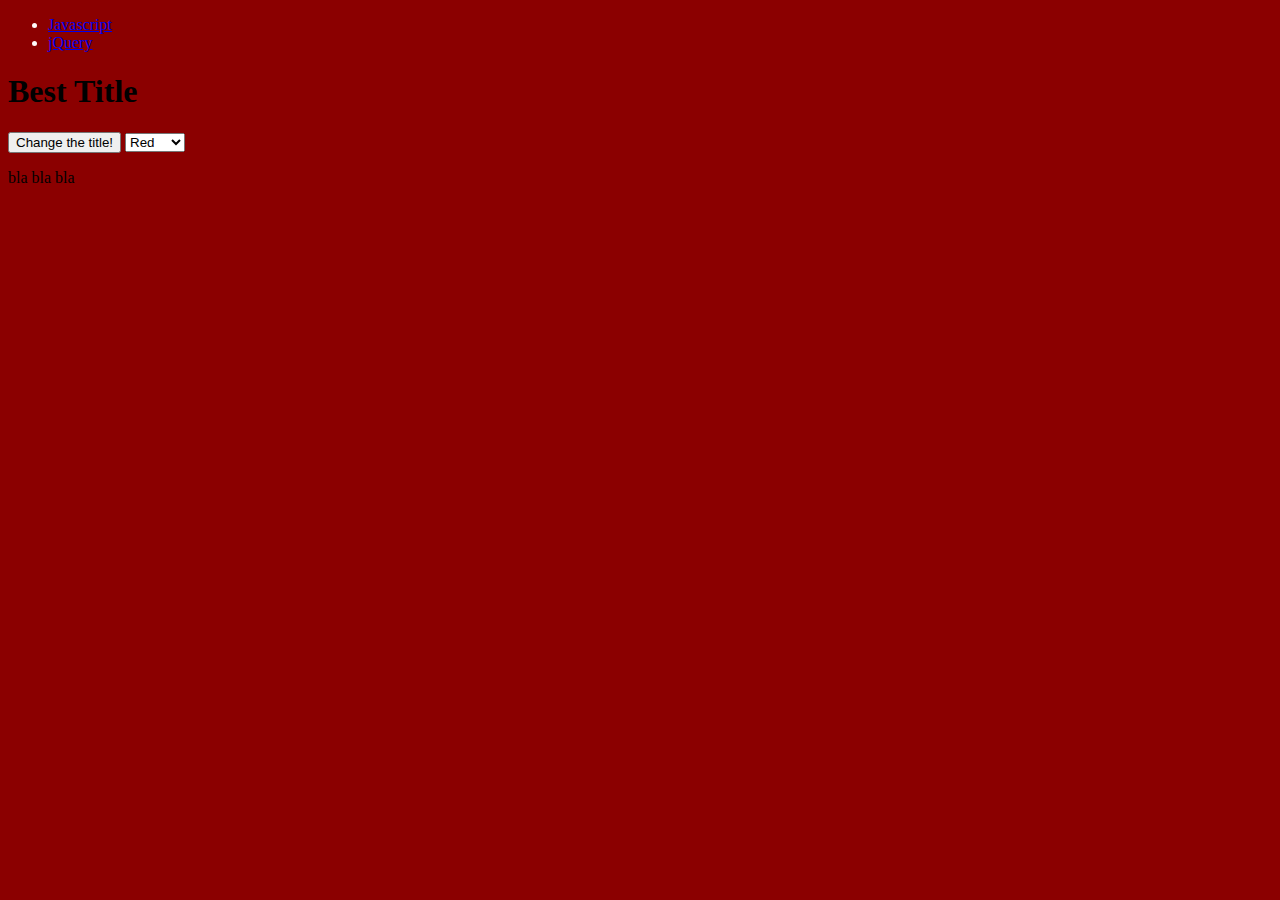
==== jQuery.html @ d3eb1508 "praticing JQuery" ====
﻿<!DOCTYPE html>
<html>
<head>
    <meta charset="utf-8" />
    <title>jQuery</title>
    <link href="CSS/main.css" rel="stylesheet" />
    <script src="https://ajax.googleapis.com/ajax/libs/jquery/3.5.1/jquery.min.js"></script> <!--faster load, but require internet connection-->
</head>

<body>
    <nav>
        <ul>

            <li><a href="../Index.html">Javascript</a></li>
            <li><a href="../jQuery.html">jQuery</a></li>

        </ul>
    </nav>
    <h1>Best Title</h1>

    <button>Change the title!</button>
    <select name="colours" id="colours">
        <option value="red">Red</option>
        <option value="green">Green</option>
        <option value="blue">Blue</option>
        <option value="snow">Snow</option>
        <option value="aqua">Aqua</option>

    </select>
    <p>
        bla bla bla


    </p>

    <!--<ul id="list">
        <li>Hello 1</li>
        <li>Hello 2</li>
        <li>Hello 3</li>
        <li>Hello 4</li>
        <li>Hello 5</li>
    </ul>
    <ul class="list1">
        <li>Hello 1</li>
        <li>Hello 2</li>
        <li>Hello 3</li>
        <li>Hello 4</li>
        <li>Hello 5</li>
    </ul>
    <ul class="list2">
        <li>Hello 1</li>
        <li>Hello 2</li>
        <li>Hello 3</li>
        <li>Hello 4</li>
        <li>Hello 5</li>
    </ul>-->

    <!--<script src="jquery-3.5.1.js"></script>-->
    <script> 
        //live is no more as of 1.9, cant the on to work to give the new buttons a function
        //$('button').on('click', function() {//$('button').click(function () {
        //    $('<button />').text('New').appendTo('body');
        //    //$('h1').text('But... but... the title was the best one :(')
        //    //$(this).text('Done!!!')
        //});
        //$('button').click(function () {
        //    $('h1').css('color','red')

        //});
        $('#colours').change(function () {
            //alert($(this).val());
            var colour = $(this).val();
            $('h1').css('color', colour);
        });


        //var li = $("li");
        //console.log(li);
        //$("#list li").addClass('green bold');
        //$("#list li:first-child").addClass('green');
        //$("#list li:nth-child(1)").addClass('green');
        //$("#list li").first().addClass('green');
        //$("#list li").last().addClass('bold');
        //$("#list li").eq(1).addClass('green bold');
        //$("#list li").eq(-2).addClass('green bold');

        //$('h1').text('New Header').wrapInner('<span class="bold" />');

        //$('p').wrap('<div id="content" />');
        //also appends to the nav links
        //$('ul li').last().after('<li>item 1</li>');
        //$('ul').append('<li>item 2</li>')
        //$('ul').prepend('<li>item 3</li>')
        //$('<li>item 4</li>').prependTo('ul');
        //$('ul.list2 li:last-child').clone().appendTo('.list1');
       // $('ul').prependTo('#content')

    </script>
</body>


</html>
---- CSS/main.css ----
﻿body {
    background-color : darkred;
    
}
h2 {
    color : aqua;
}
h3{
    background-color : aliceblue;
    color : coral;
}

li{
    color: snow;
}
.green{
    color: green;
}
.bold{
    font-weight: bold;
}
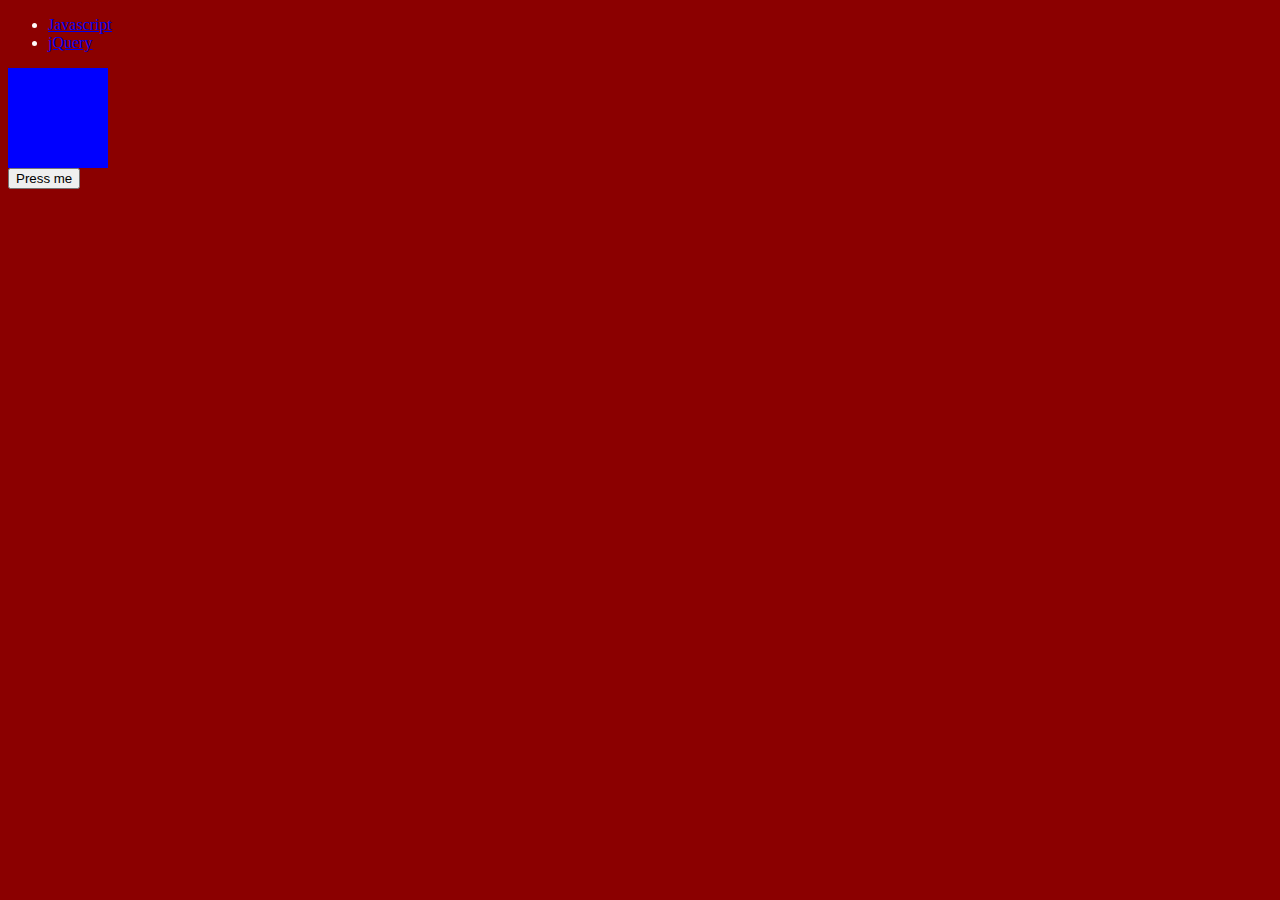
==== commit c1d85e2f: "tried out animations and other stuff" ====
--- a/jQuery.html
+++ b/jQuery.html
@@ -16,7 +16,34 @@
 
         </ul>
     </nav>
-    <h1>Best Title</h1>
+    <div class="animation blue"></div>
+
+    <button>Press me</button>
+
+
+    <script>
+        //$('.animation').slideUp();
+        //$('.animation').animate({
+        //    //width: 'hide',
+        //    //height: 'hide'
+        //    //width: 'show',
+        //    //height: 'show'
+        //    //marginLeft: 300,
+        //    //marginTop: 150
+        //}, 250);
+        $('button').click(function () {
+            $('.animation').fadeToggle('slow', function () {
+                if ($(this).is(':visible'))
+                    console.log('visible');
+                else
+                    console.log('invisible');
+            }); //slideToggle() //can also use a number (ms)
+        });
+    </script>
+
+
+    <!--<h1>Best Title</h1>
+
 
     <button>Change the title!</button>
     <select name="colours" id="colours">
@@ -31,8 +58,7 @@
         bla bla bla
 
 
-    </p>
-
+    </p>-->
     <!--<ul id="list">
         <li>Hello 1</li>
         <li>Hello 2</li>
@@ -54,46 +80,45 @@
         <li>Hello 4</li>
         <li>Hello 5</li>
     </ul>-->
+    <!--<script src="jquery-3.5.1.js"></script>-->
+    <script>
+            //live is no more as of 1.9, cant the on to work to give the new buttons a function
+            //$('button').on('click', function() {//$('button').click(function () {
+            //    $('<button />').text('New').appendTo('body');
+            //    //$('h1').text('But... but... the title was the best one :(')
+            //    //$(this).text('Done!!!')
+            //});
+            //$('button').click(function () {
+            //    $('h1').css('color','red')
 
-    <!--<script src="jquery-3.5.1.js"></script>-->
-    <script> 
-        //live is no more as of 1.9, cant the on to work to give the new buttons a function
-        //$('button').on('click', function() {//$('button').click(function () {
-        //    $('<button />').text('New').appendTo('body');
-        //    //$('h1').text('But... but... the title was the best one :(')
-        //    //$(this).text('Done!!!')
-        //});
-        //$('button').click(function () {
-        //    $('h1').css('color','red')
-
-        //});
-        $('#colours').change(function () {
-            //alert($(this).val());
-            var colour = $(this).val();
-            $('h1').css('color', colour);
-        });
+            //});
+            //$('#colours').change(function () {
+            //    //alert($(this).val());
+            //    var colour = $(this).val();
+            //    $('h1').css('color', colour);
+            //});
 
 
-        //var li = $("li");
-        //console.log(li);
-        //$("#list li").addClass('green bold');
-        //$("#list li:first-child").addClass('green');
-        //$("#list li:nth-child(1)").addClass('green');
-        //$("#list li").first().addClass('green');
-        //$("#list li").last().addClass('bold');
-        //$("#list li").eq(1).addClass('green bold');
-        //$("#list li").eq(-2).addClass('green bold');
+            //var li = $("li");
+            //console.log(li);
+            //$("#list li").addClass('green bold');
+            //$("#list li:first-child").addClass('green');
+            //$("#list li:nth-child(1)").addClass('green');
+            //$("#list li").first().addClass('green');
+            //$("#list li").last().addClass('bold');
+            //$("#list li").eq(1).addClass('green bold');
+            //$("#list li").eq(-2).addClass('green bold');
 
-        //$('h1').text('New Header').wrapInner('<span class="bold" />');
+            //$('h1').text('New Header').wrapInner('<span class="bold" />');
 
-        //$('p').wrap('<div id="content" />');
-        //also appends to the nav links
-        //$('ul li').last().after('<li>item 1</li>');
-        //$('ul').append('<li>item 2</li>')
-        //$('ul').prepend('<li>item 3</li>')
-        //$('<li>item 4</li>').prependTo('ul');
-        //$('ul.list2 li:last-child').clone().appendTo('.list1');
-       // $('ul').prependTo('#content')
+            //$('p').wrap('<div id="content" />');
+            //also appends to the nav links
+            //$('ul li').last().after('<li>item 1</li>');
+            //$('ul').append('<li>item 2</li>')
+            //$('ul').prepend('<li>item 3</li>')
+            //$('<li>item 4</li>').prependTo('ul');
+            //$('ul.list2 li:last-child').clone().appendTo('.list1');
+           // $('ul').prependTo('#content')
 
     </script>
 </body>
--- a/CSS/main.css
+++ b/CSS/main.css
@@ -19,3 +19,12 @@
 .bold{
     font-weight: bold;
 }
+
+.animation{
+    width:100px;
+    height:100px;
+/*    display: none;*/
+}
+.blue {
+    background: blue;
+}